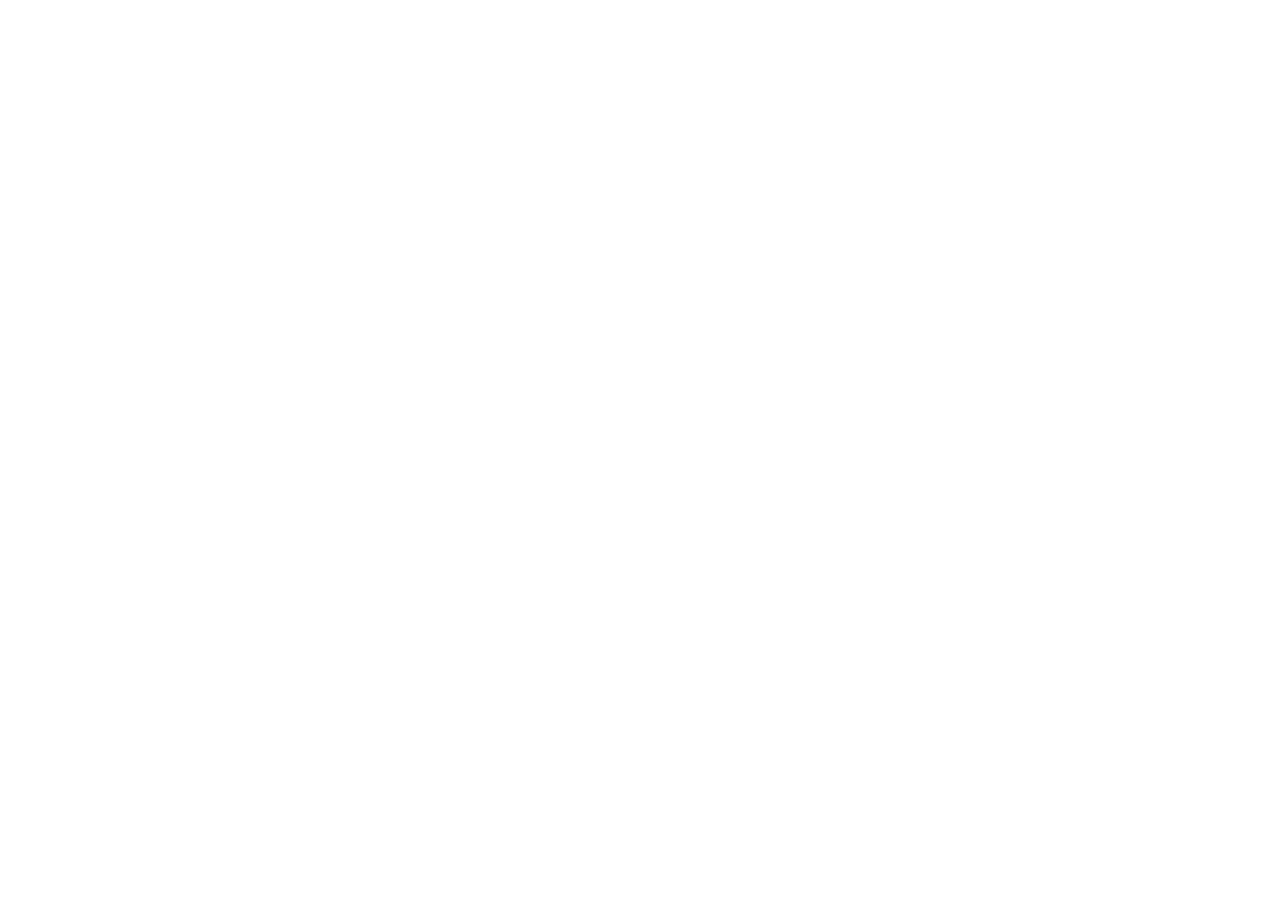
==== index.html @ a3ee14eb "Added html boilerplate" ====
<!DOCTYPE html>
<html lang="en">
<head>
    <meta charset="UTF-8">
    <meta http-equiv="X-UA-Compatible" content="IE=edge">
    <meta name="viewport" content="width=device-width, initial-scale=1.0">
    <title>Document</title>
</head>
<body>
    
</body>
</html>
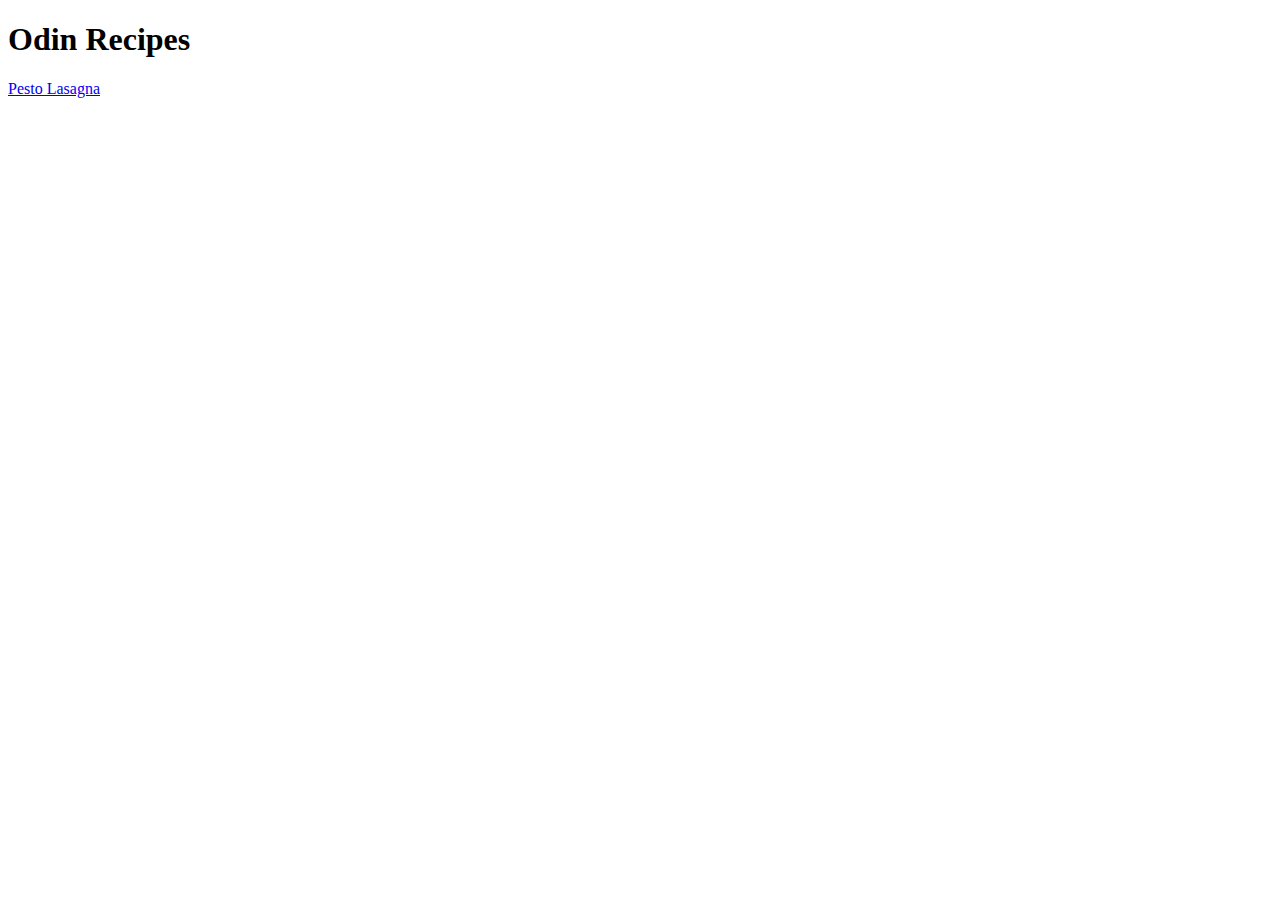
==== commit 87517d52: "Added html anchor" ====
--- a/index.html
+++ b/index.html
@@ -7,6 +7,7 @@
     <title>Document</title>
 </head>
 <body>
-    
+    <h1>Odin Recipes</h1>
+    <a href="recipes/lasagna.html">Pesto Lasagna</a>
 </body>
 </html>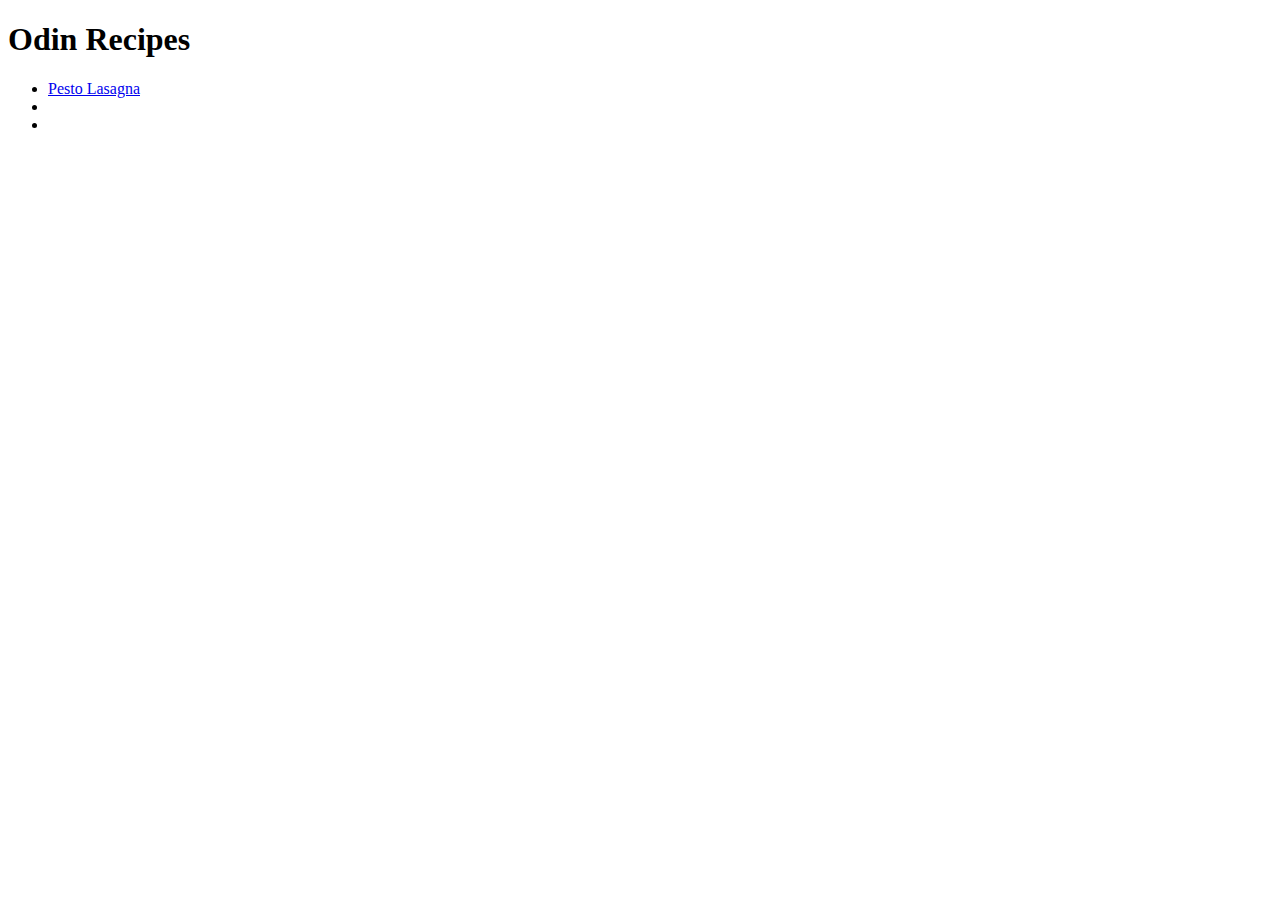
==== commit a22329db: "Added unordered list" ====
--- a/index.html
+++ b/index.html
@@ -8,6 +8,9 @@
 </head>
 <body>
     <h1>Odin Recipes</h1>
-    <a href="recipes/lasagna.html">Pesto Lasagna</a>
+    <ul>
+        <li><a href="recipes/lasagna.html">Pesto Lasagna</a></li>
+        <li></li>
+        <li></li>
 </body>
 </html>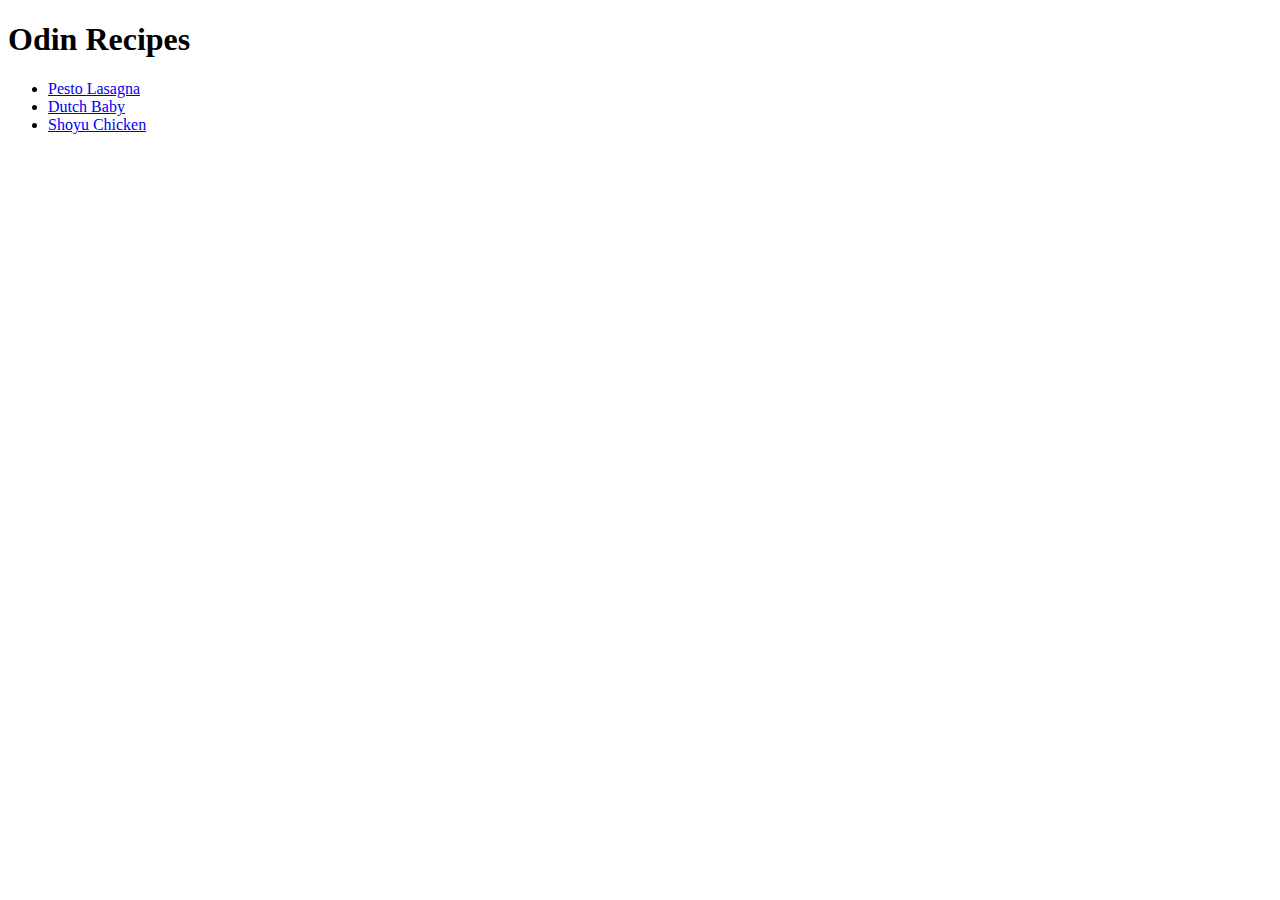
==== commit 8a95d278: "Added shoyu chicken link" ====
--- a/index.html
+++ b/index.html
@@ -10,7 +10,7 @@
     <h1>Odin Recipes</h1>
     <ul>
         <li><a href="recipes/lasagna.html">Pesto Lasagna</a></li>
-        <li></li>
-        <li></li>
+        <li><a href="recipes/dutch-baby.html">Dutch Baby</a></li>
+        <li><a href="recipes/shoyu-chicken.html">Shoyu Chicken</a></li>
 </body>
 </html>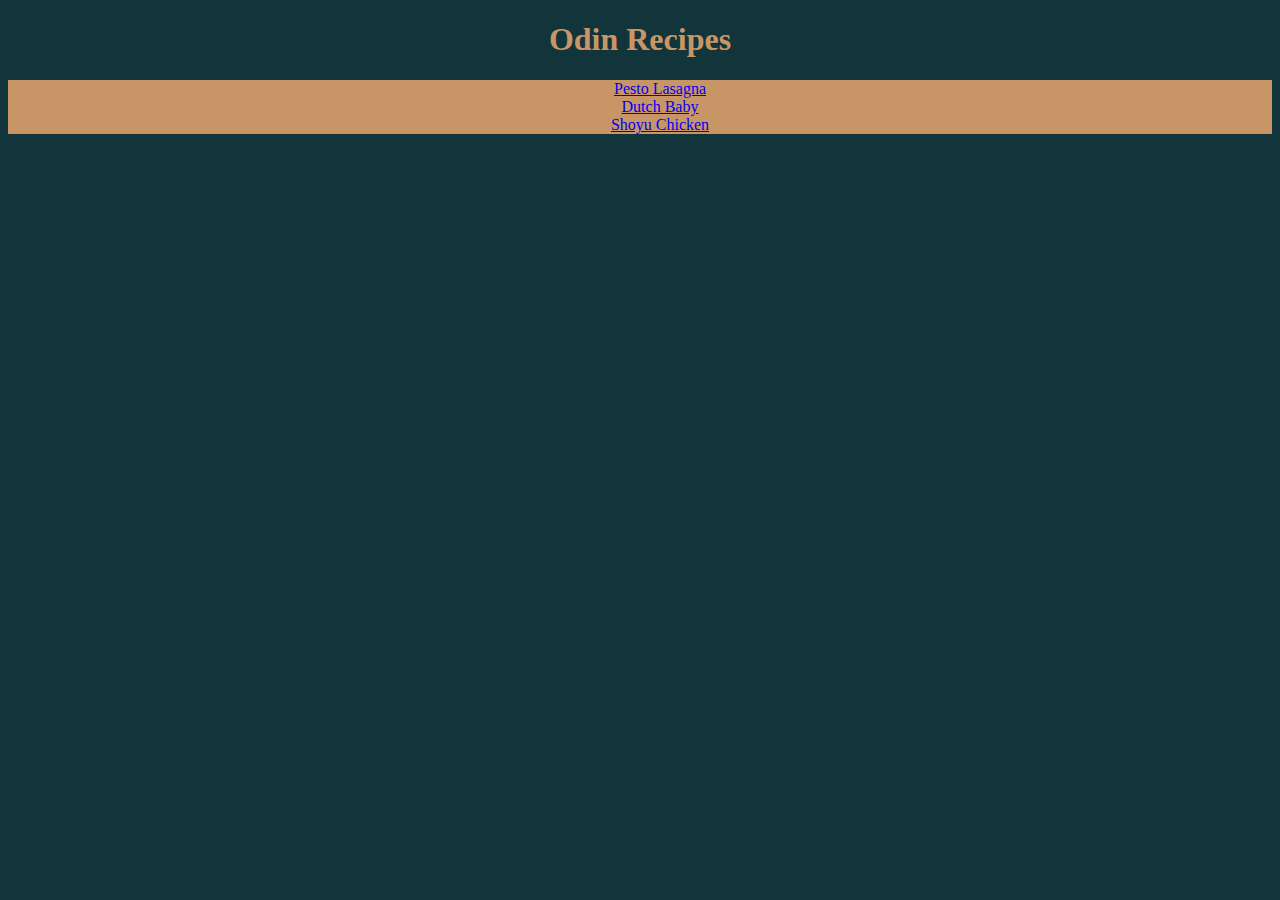
==== commit c8232718: "Added link and removed bullet points" ====
--- a/index.html
+++ b/index.html
@@ -5,12 +5,17 @@
     <meta http-equiv="X-UA-Compatible" content="IE=edge">
     <meta name="viewport" content="width=device-width, initial-scale=1.0">
     <title>Document</title>
+    <link rel="stylesheet" href="index.css">
+    
 </head>
 <body>
+    
     <h1>Odin Recipes</h1>
-    <ul>
+    <div>
+    <ul style="list-style-type:none ;">
         <li><a href="recipes/lasagna.html">Pesto Lasagna</a></li>
         <li><a href="recipes/dutch-baby.html">Dutch Baby</a></li>
         <li><a href="recipes/shoyu-chicken.html">Shoyu Chicken</a></li>
-</body>
+    </div>    
+    </body>
 </html>--- a/index.css
+++ b/index.css
@@ -0,0 +1,13 @@
+body {
+        background-color: #12343b;
+}
+
+h1,
+ul {
+    color: #c89666;
+    text-align: center;
+}
+ul {
+    background-color: #c89666;
+    
+}